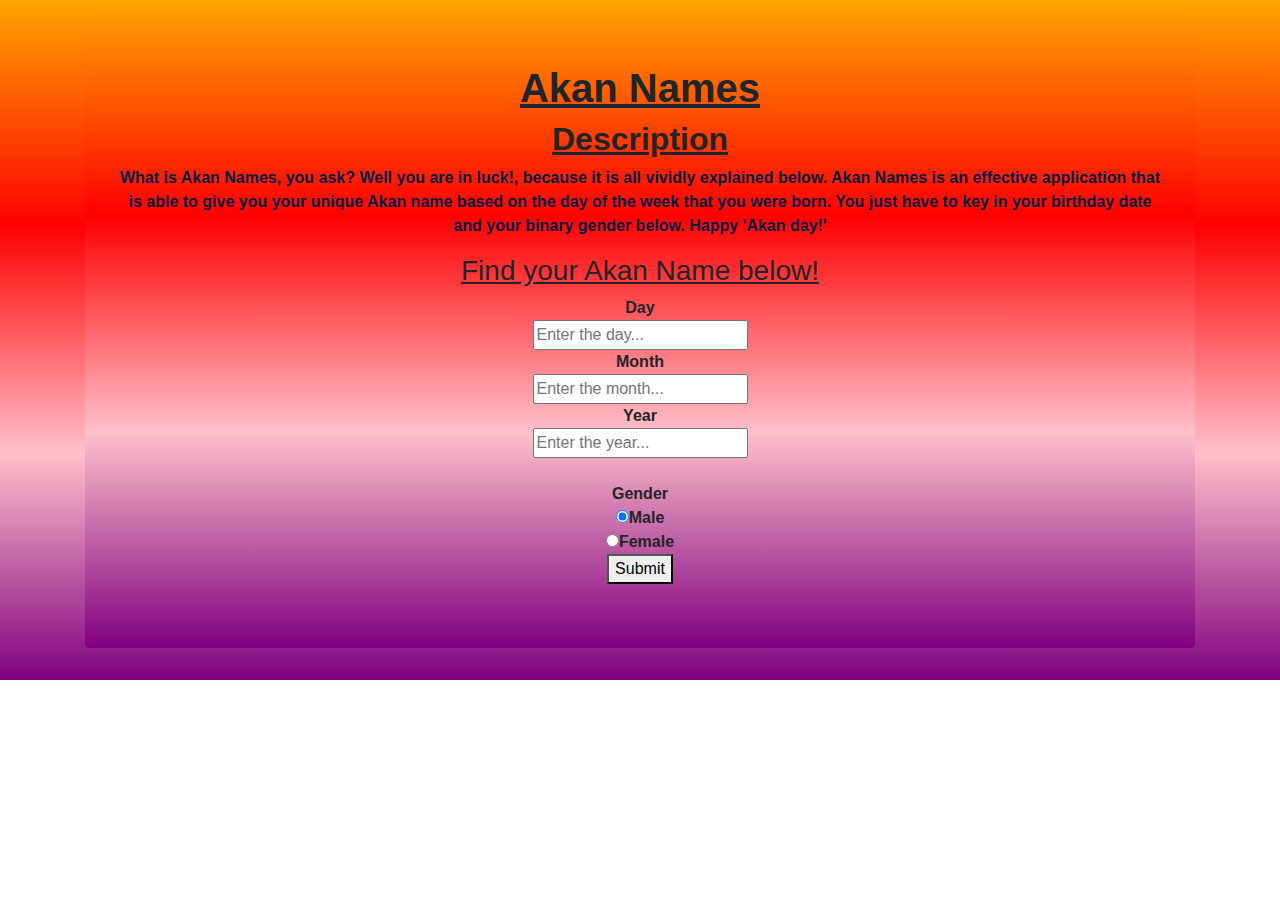
==== index.html @ 5a91c2f4 "Create read me and rename akan.html" ====
<!DOCTYPE html>
<html lang="en">
<head>
  <link rel="stylesheet" href="css/bootstrap.css" type="text/css" media="all">
  <link rel="stylesheet" href="css/styles.css" type="text/css">
  <title>Document</title>
</head>
<body>
  <div class="container">
    <div class="jumbotron">
      <h1>Akan Names</h1>
      <script src="js/bootstrap.js"></script>
      <script src="js/scripts.js"></script>
      <h2>Description</h2>
      <p>What is Akan Names, you ask?
      Well you are in luck!, because it is all vividly explained below.
      Akan Names is an effective application that is able to give you your unique Akan name based on the day of the week that you were born. 
      You just have to key in your birthday date and your binary gender below. Happy 'Akan day!'</p> 
      <h3>Find your Akan Name below!</h3>
      <form>
        <table>Day</table>
        <input type="number" placeholder="Enter the day..." id="day" required><br>
        <table>Month</table>
        <input type="number" placeholder="Enter the month..." id="month"  required><br>
        <table>Year</table>
        <input type="number" placeholder="Enter the year..." id="year" required><br><br>
        <table>Gender</table>
        <input type="radio" name="gender" id="gender" value="male" checked>Male<br>
        <input type="radio" name="gender" value="female">Female<br>
        <button onclick="getName()" type="submit">Submit</button>
      </form>
    </div>
  </div>     
</body>
</html>
---- css/styles.css ----
body {
  background: linear-gradient(orange, red, pink, purple);
  background-size:cover;
  background-repeat: no-repeat;
  font-weight: bolder;
}
h1 {
  text-align: center;
  font-weight: 900;
  text-decoration-line: underline;
}
h2 {
  text-align: center;
  font-weight: 700;
  text-decoration-line: underline;
}
p{
  color: rgb(6, 25, 66);
}
.jumbotron{
  background: linear-gradient(orange, red, pink, purple);
  text-align: center;
}
.details{
  text-align:center ;
}
.details{
  display: inline-block;
}
h3{
  text-decoration-line: underline;
}
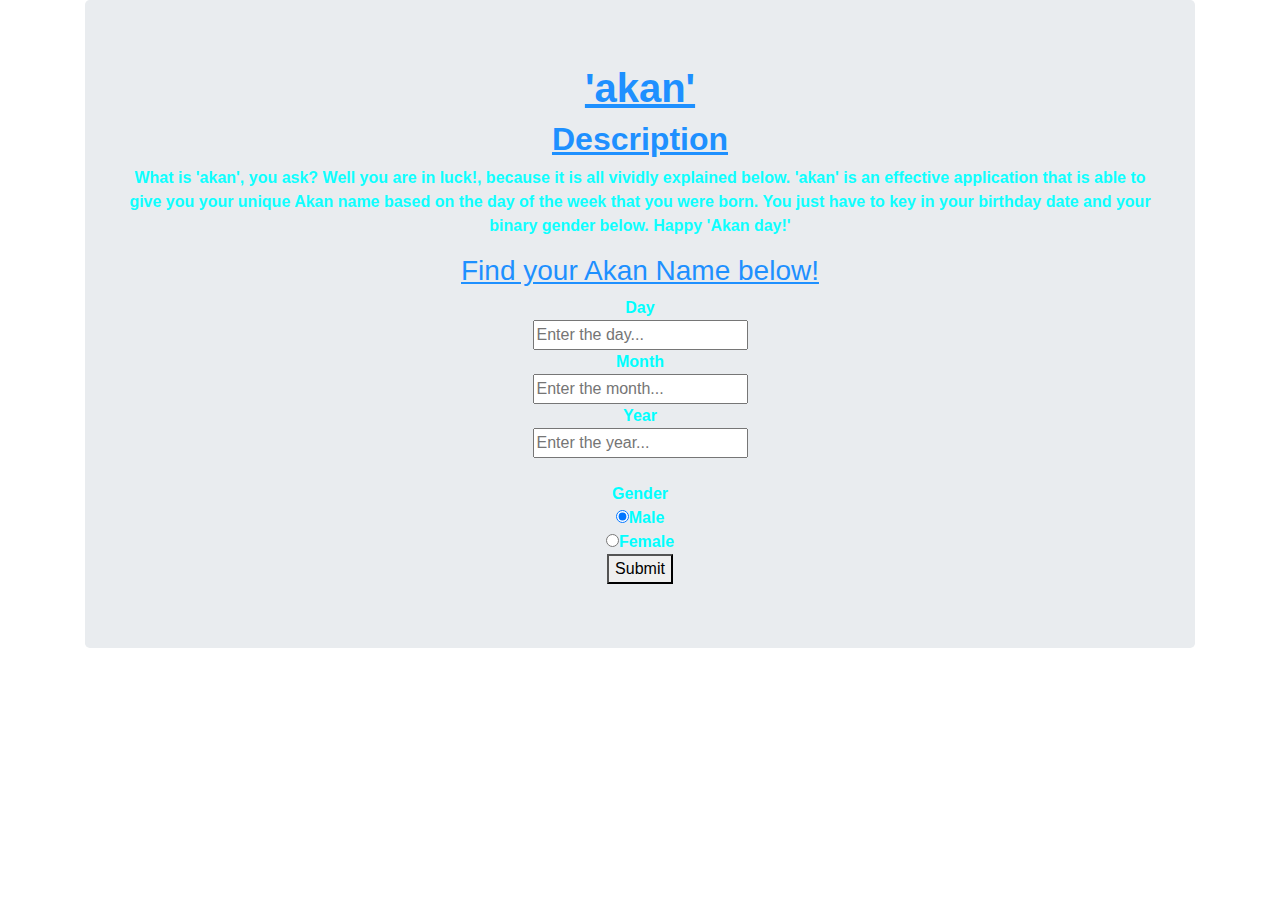
==== commit 762146c9: "Edit title in index.html" ====
--- a/index.html
+++ b/index.html
@@ -8,13 +8,13 @@
 <body>
   <div class="container">
     <div class="jumbotron">
-      <h1>Akan Names</h1>
+      <h1>'akan'</h1>
       <script src="js/bootstrap.js"></script>
       <script src="js/scripts.js"></script>
       <h2>Description</h2>
-      <p>What is Akan Names, you ask?
+      <p>What is 'akan', you ask?
       Well you are in luck!, because it is all vividly explained below.
-      Akan Names is an effective application that is able to give you your unique Akan name based on the day of the week that you were born. 
+      'akan' is an effective application that is able to give you your unique Akan name based on the day of the week that you were born. 
       You just have to key in your birthday date and your binary gender below. Happy 'Akan day!'</p> 
       <h3>Find your Akan Name below!</h3>
       <form>
--- a/css/styles.css
+++ b/css/styles.css
@@ -1,5 +1,5 @@
 body {
-  background: linear-gradient(orange, red, pink, purple);
+  background-image: url(https://bit.ly/2OTkQBh);
   background-size:cover;
   background-repeat: no-repeat;
   font-weight: bolder;
@@ -8,25 +8,25 @@
   text-align: center;
   font-weight: 900;
   text-decoration-line: underline;
+  color: dodgerblue;
 }
 h2 {
   text-align: center;
   font-weight: 700;
   text-decoration-line: underline;
+  color: dodgerblue;
 }
 p{
-  color: rgb(6, 25, 66);
+  color: rgb(14, 255, 255);
 }
 .jumbotron{
-  background: linear-gradient(orange, red, pink, purple);
+  background-image: url(https://bit.ly/2OTkQBh);
+  background-size:cover;
+  background-repeat: no-repeat;
   text-align: center;
-}
-.details{
-  text-align:center ;
-}
-.details{
-  display: inline-block;
+  color: aqua;
 }
 h3{
   text-decoration-line: underline;
+  color: dodgerblue;
 }